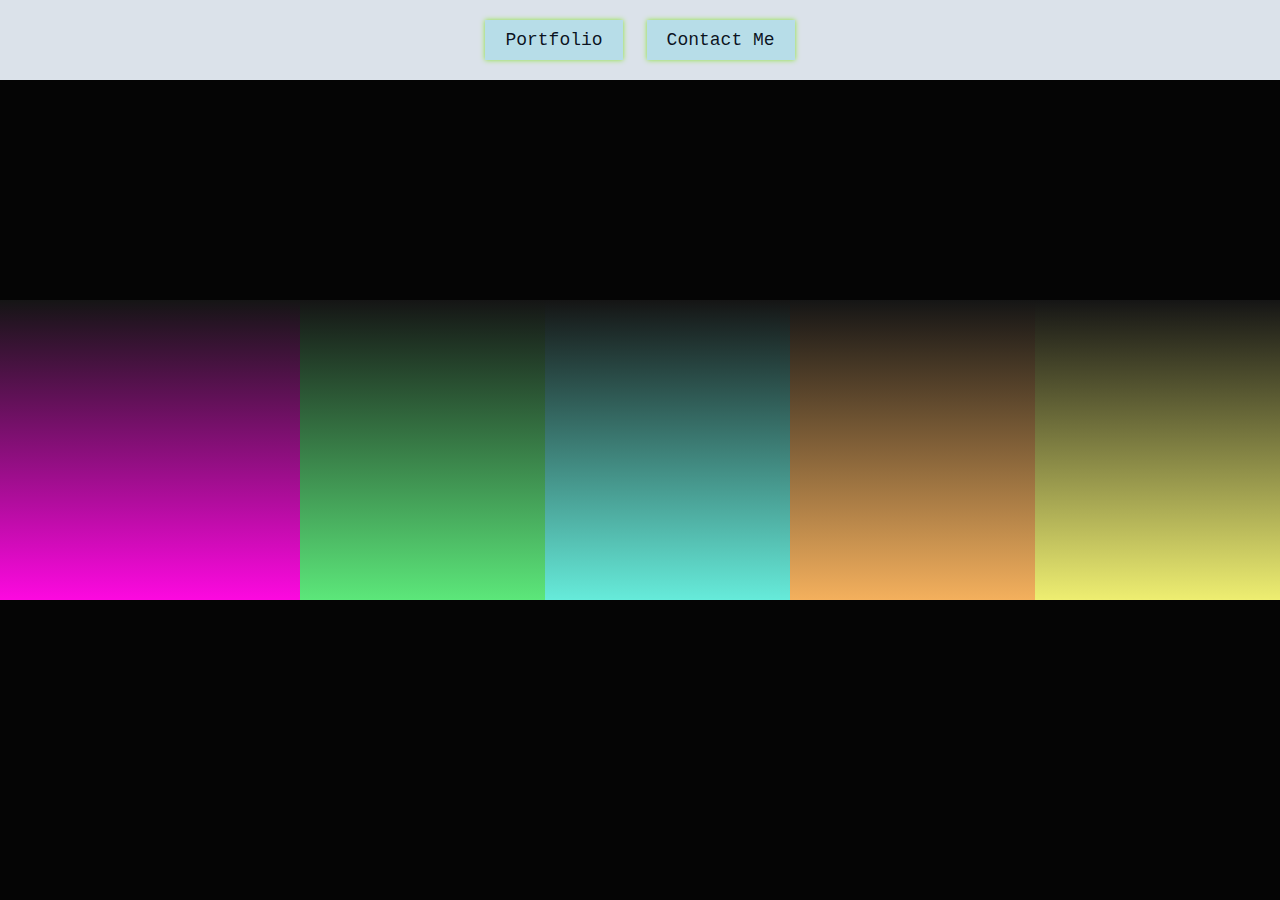
==== index.html @ 68769365 "Add files via upload" ====
<!DOCTYPE html>
<html lang="en">
<head>
    <meta charset="UTF-8">
    <meta name="viewport" content="width=device-width, initial-scale=1.0">
    <title>My Website</title>
    <link rel="stylesheet" href="css/style.css">
</head>
<body>
    <div class="button-container">
        <a href="/html/portfolio.html" class="button">Portfolio</a>
        <a href="/contact.html" class="button">Contact Me</a>
    </div>
    
    <div class="infront">
    <div class="cube cube-1">
        <div class="top">S</div>
        <div>
            <span style="--i:0"></span>
            <span style="--i:1"></span>
            <span style="--i:2"></span>
            <span style="--i:3"></span>
        </div>
    </div>
    </div>
    <div class="cube cube-2">
        <div class="top">I</div>
        <div>
            <span style="--i:0"></span>
            <span style="--i:1"></span>
            <span style="--i:2"></span>
            <span style="--i:3"></span>
        </div>
    </div>
    </div>
    <div class="cube cube-3">
        <div class="top">S</div>
        <div>
            <span style="--i:0"></span>
            <span style="--i:1"></span>
            <span style="--i:2"></span>
            <span style="--i:3"></span>
        </div>
    </div>
    </div>
    <div class="cube cube-4">
        <div class="top">A</div>
        <div>
            <span style="--i:0"></span>
            <span style="--i:1"></span>
            <span style="--i:2"></span>
            <span style="--i:3"></span>
        </div>
    </div>
    </div>
    <div class="cube cube-5">
        <div class="top">M</div>
        <div>
            <span style="--i:0"></span>
            <span style="--i:1"></span>
            <span style="--i:2"></span>
            <span style="--i:3"></span>
        </div>
        </div>
    </div>
    </div>
    <script src="/js/script.js"></script>
</body>
</html>
---- css/style.css ----
*{
	margin: 0;
	padding: 0;
	box-sizing: border-box;
}

body{
	display: flex;
	justify-content: center;
	align-items: center;
	min-height: 100vh;
	background: #050505;
}
.button-container {
    position: fixed;
    top: 0;
    width: 100%;
    background-color: #dbe2ea;
    text-align: center;
    padding: 10px 0;
    z-index: 999;
}

.button {
    width: max-content;
    display: inline-block;
    background: #b7dde8;
    line-height: 40px;
    padding: 0 20px;
    border: none;
    box-shadow: 0 0 5px #8ce436;
    text-decoration: none; 
    color: #010713f2; 
    font-family: 'Courier New', Courier, monospace;
    font-size: 18px; 
    margin: 10px; 
}

  
  .button span {
	position: relative;
	display: block;
	width: 100%;
	height: 100%;
  }
  .button:hover{
	background: transparent;
  }
  .button:before,
  .button:after {
	position: absolute;
	content: "";
	height: 0%;
	width: 2px;
	background: #8ce436;
   box-shadow: 0 0 5px #8ce436;
  }
  .button:before {
	right: 0;
	top: 0;
	transition: all 500ms ease;
  }
  .button:after {
	left: 0;
	bottom: 0;
	transition: all 500ms ease;
  }
  .button:hover:before {
	transition: all 500ms ease;
	height: 100%;
  }
  .button:hover:after {
	transition: all 500ms ease;
	height: 100%;
  }
  .button span:before,
  .button span:after {
	position: absolute;
	content: "";
	background: #8ce436;
	box-shadow: 0 0 5px #8ce436;
  }
  .button span:before {
	left: 0;
	top: 0;
	width: 0%;
	height: 2px;
	transition: all 500ms ease;
  }
  .button span:after {
	right: 0;
	bottom: 0;
	width: 0%;
	height: 2px;
	transition: all 500ms ease;
  }
  .button span:hover:before {
	width: 100%;
  }
  .button span:hover:after {
	width: 100%;
  }

.infront {
    display: flex;
    flex-direction: column;
    align-items: center;
}

.cube{
	position: relative;
	width: 300px;
	height: 300px;
	transform-style: preserve-3d;
	
	animation: animate 4s linear infinite;
}
@keyframes animate
{
	0%
	{
		transform: rotateX(-30deg)  rotateY(0deg);
	}
	100%
	{
		transform: rotateX(-30deg)  rotateY(360deg);
	}
}



.cube div{
	position: absolute;
	top: 0;
	left: 0;
	width: 100%;
	height: 100%;
	transform-style: preserve-3d;
	
}
.cube-1 div span{
	position:absolute;
	top: 0;
	left: 0;
	width: 100%;
	height: 100%;
	background: linear-gradient(#151515, #fd09e0);
	transform: rotateY(calc(90deg * var(--i))) translateZ(150px);
}

.cube-2 div span{
	position:absolute;
	top: 0;
	left: 0;
	width: 100%;
	height: 100%;
	background: linear-gradient(#151515, #5ce77a);
	transform: rotateY(calc(90deg * var(--i))) translateZ(150px);
}

.cube-3 div span{
	position:absolute;
	top: 0;
	left: 0;
	width: 100%;
	height: 100%;
	background: linear-gradient(#151515, #66ebda);
	transform: rotateY(calc(90deg * var(--i))) translateZ(150px);
}

.cube-4 div span{
	position:absolute;
	top: 0;
	left: 0;
	width: 100%;
	height: 100%;
	background: linear-gradient(#151515, #f4b05d);
	transform: rotateY(calc(90deg * var(--i))) translateZ(150px);
}

.cube-5 div span{
	position:absolute;
	top: 0;
	left: 0;
	width: 100%;
	height: 100%;
	background: linear-gradient(#151515, #eeee71);
	transform: rotateY(calc(90deg * var(--i))) translateZ(150px);
}

.top{
	position: absolute;
	top: 0;
	left: 0;
	width: 300px;
	height: 300px;
    display: flex;
    justify-content: center;
    align-items: center;
    font-weight: bold;
    font-family: 'Courier New', Courier, monospace;
    font-size: 90px;
    color: rgb(12, 0, 0);
	background: #222;
	transform: rotateX(90deg) translateZ(150px);
    
}
.top::before{
	content: '';
	position: absolute;
	top: 0px;
	left: 0;
	width: 300px;
	height: 300px;
	background: rgb(248, 12, 185);
	transform: translateZ(-380px);
	filter: blur(20px);

}
.cube-1 .top {
    background: rgb(248, 12, 185);
}

.cube-1 .top::before {
    background: #f829c1;
    box-shadow:
        0 0 120px rgba(255, 0, 208, 0.2),
        0 0 200px rgba(255, 0, 162, 0.4),
        0 0 300px rgba(212, 0, 255, 0.6),
        0 0 400px rgba(251, 0, 255, 0.8),
        0 0 500px rgb(255, 0, 234);
}

.cube-2 .top {
    background: #33ff57;
}

.cube-2 .top::before {
    background: #33ff57;
    box-shadow:
        0 0 120px rgba(33, 255, 87, 0.2),
        0 0 200px rgba(33, 255, 87, 0.4),
        0 0 300px rgba(33, 255, 87, 0.6),
        0 0 400px rgba(33, 255, 87, 0.8),
        0 0 500px rgba(33, 255, 87, 1);
}

.cube-3 .top {
    background: #19fcbf;
}

.cube-3 .top::before {
    background: #19fcbf;
    box-shadow:
        0 0 120px rgba(25, 252, 191, 0.2),
        0 0 200px rgba(25, 252, 191, 0.4),
        0 0 300px rgba(25, 252, 191, 0.6),
        0 0 400px rgba(25, 252, 191, 0.8),
        0 0 500px rgba(25, 252, 191, 1);
}

.cube-4 .top {
    background: #ff5733;
}

.cube-4 .top::before {
    background: #ff5733;
    box-shadow:
        0 0 120px rgba(255, 87, 51, 0.2),
        0 0 200px rgba(255, 87, 51, 0.4),
        0 0 300px rgba(255, 87, 51, 0.6),
        0 0 400px rgba(255, 87, 51, 0.8),
        0 0 500px rgba(255, 87, 51, 1);
}

.cube-5 .top {
    background: #e3fa17;
}

.cube-5 .top::before {
    background: #e3fa17;
    box-shadow:
        0 0 120px rgba(227, 250, 23, 0.2),
        0 0 200px rgba(227, 250, 23, 0.4),
        0 0 300px rgba(227, 250, 23, 0.6),
        0 0 400px rgba(227, 250, 23, 0.8),
        0 0 500px rgba(227, 250, 23, 1);
}
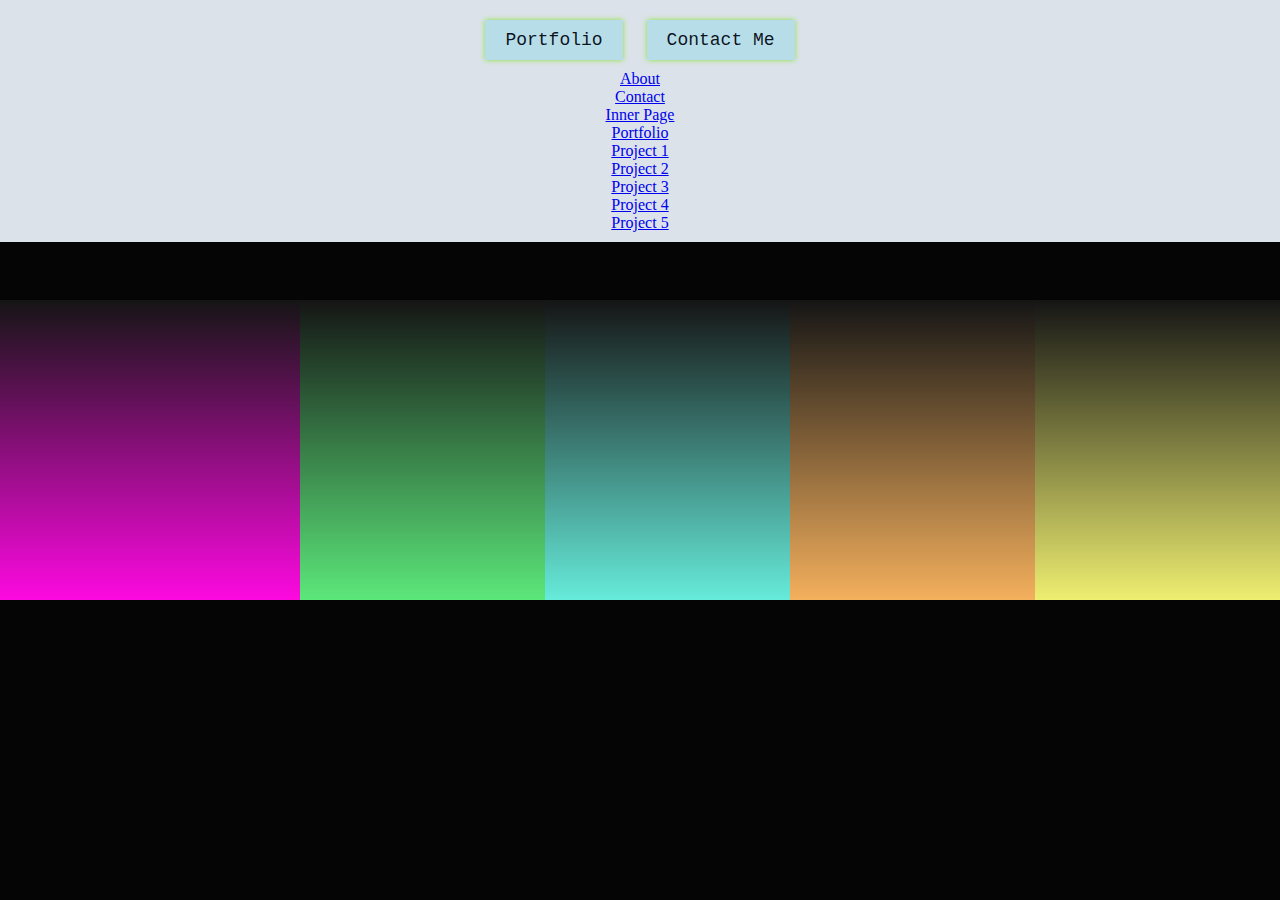
==== commit 831db5d2: "Update index.html" ====
--- a/index.html
+++ b/index.html
@@ -10,6 +10,17 @@
     <div class="button-container">
         <a href="/html/portfolio.html" class="button">Portfolio</a>
         <a href="/contact.html" class="button">Contact Me</a>
+         <ul>
+        <li><a href="html/about-1.html">About</a></li>
+        <li><a href="html/contact-1.html">Contact</a></li>
+        <li><a href="html/inner-page.html">Inner Page</a></li>
+        <li><a href="html/portfolio.html">Portfolio</a></li>
+        <li><a href="html/project1.html">Project 1</a></li>
+        <li><a href="html/project2.html">Project 2</a></li>
+        <li><a href="html/project3.html">Project 3</a></li>
+        <li><a href="html/project4.html">Project 4</a></li>
+        <li><a href="html/project5.html">Project 5</a></li>
+    </ul>
     </div>
     
     <div class="infront">
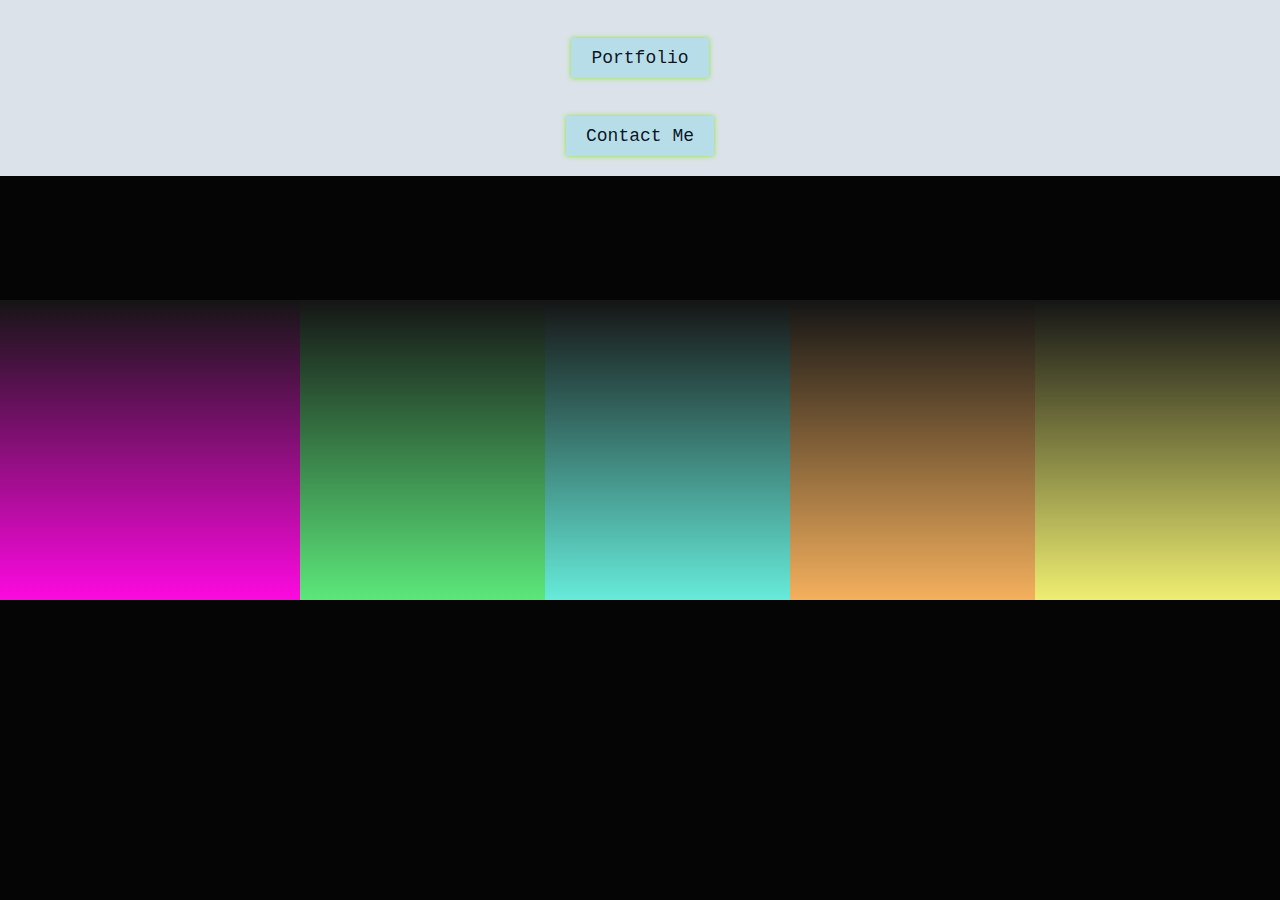
==== commit 92b1dc39: "Update index.html" ====
--- a/index.html
+++ b/index.html
@@ -8,18 +8,9 @@
 </head>
 <body>
     <div class="button-container">
-        <a href="/html/portfolio.html" class="button">Portfolio</a>
-        <a href="/contact.html" class="button">Contact Me</a>
          <ul>
-        <li><a href="html/about-1.html">About</a></li>
-        <li><a href="html/contact-1.html">Contact</a></li>
-        <li><a href="html/inner-page.html">Inner Page</a></li>
-        <li><a href="html/portfolio.html">Portfolio</a></li>
-        <li><a href="html/project1.html">Project 1</a></li>
-        <li><a href="html/project2.html">Project 2</a></li>
-        <li><a href="html/project3.html">Project 3</a></li>
-        <li><a href="html/project4.html">Project 4</a></li>
-        <li><a href="html/project5.html">Project 5</a></li>
+       <li></li> <a href="/html/portfolio.html" class="button">Portfolio</a></li>
+        <li></li><a href="/contact.html" class="button">Contact Me</a></li>
     </ul>
     </div>
     
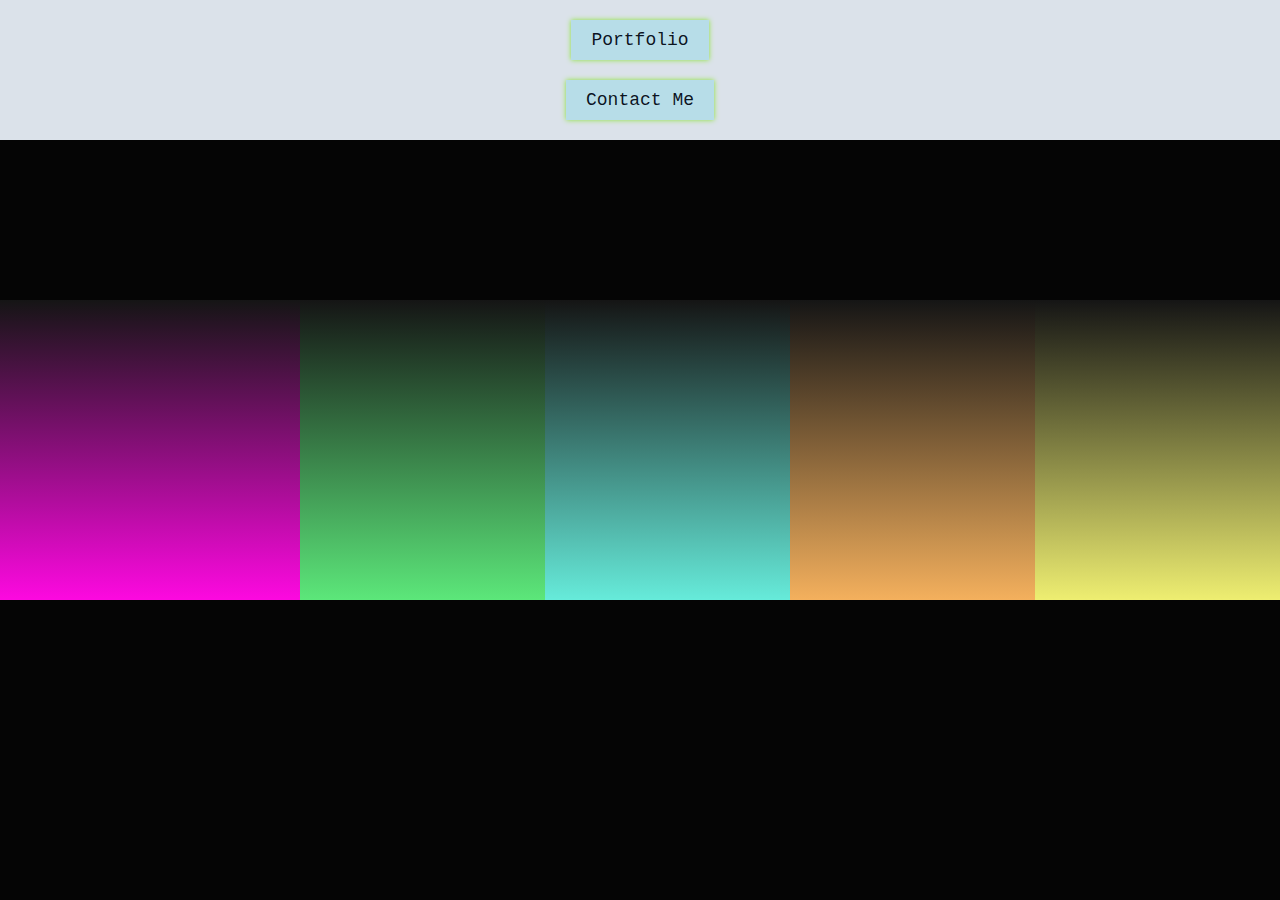
==== commit 47824c4f: "Update index.html" ====
--- a/index.html
+++ b/index.html
@@ -9,8 +9,8 @@
 <body>
     <div class="button-container">
          <ul>
-       <li></li> <a href="/html/portfolio.html" class="button">Portfolio</a></li>
-        <li></li><a href="/contact.html" class="button">Contact Me</a></li>
+       <li><a href="/html/portfolio.html" class="button">Portfolio</a></li>
+        <li><a href="/contact.html" class="button">Contact Me</a></li>
     </ul>
     </div>
     
